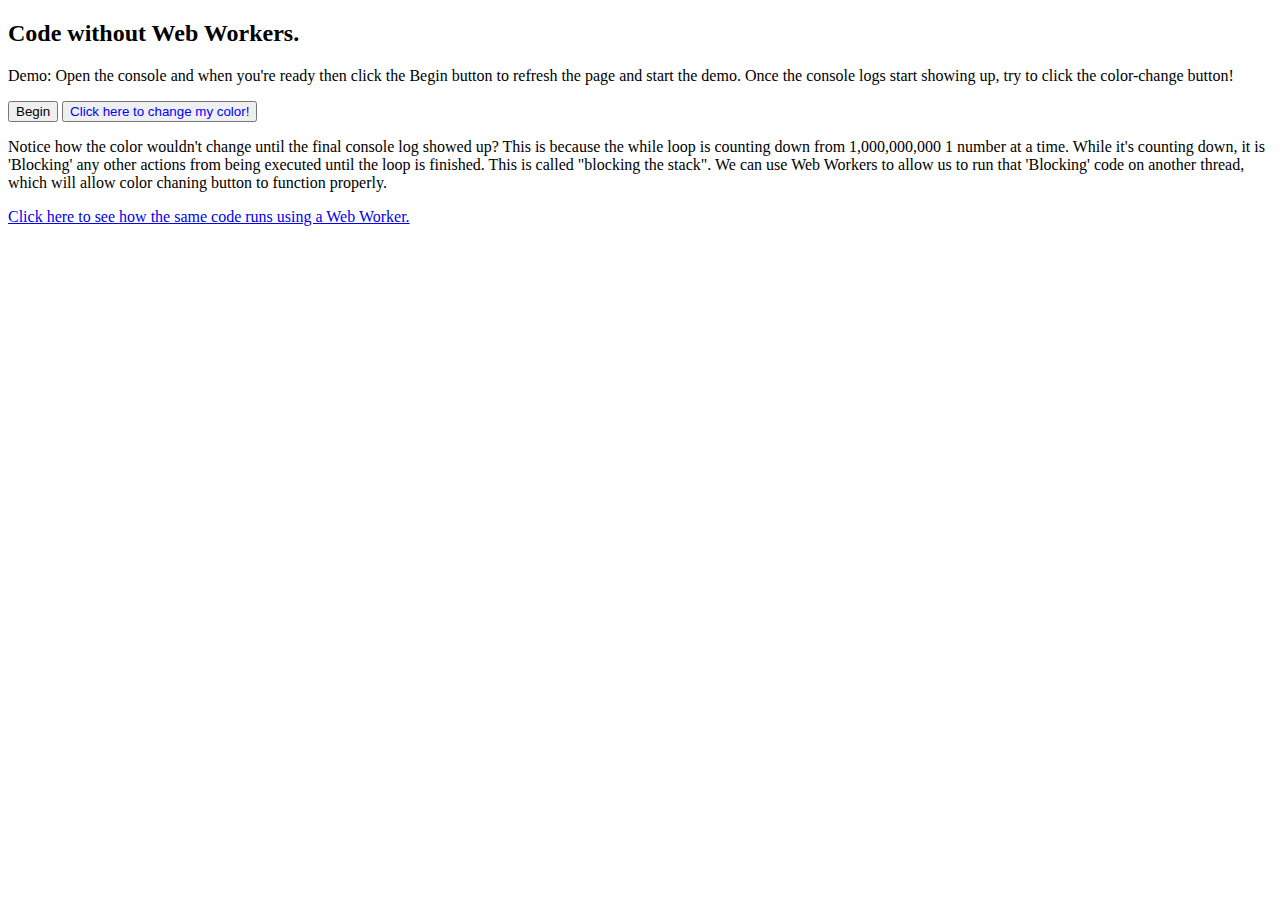
==== html/no-web-worker.html @ d0043a57 "started off with some simple testing and eventually turned it into a demo. Decided to put it on GH." ====
<!DOCTYPE html>
<html>
  <head>
    <meta charset="utf-8">
    <title>Web Workers</title>
  
  </head>
  <body>
    <main>
      <h2>Code without Web Workers.</h2>
      
      <p>Demo: Open the console and when you're ready then click the Begin button to refresh the page and start the demo. Once the console logs start showing up, try to click the color-change button!</p>
      
      <button id="begin">Begin</button>
      <button id="color-button" style="color:blue">Click here to change my color!</button>

      <p>Notice how the color wouldn't change until the final console log showed up? This is because the while loop is counting down from 1,000,000,000 1 number at a time. While it's counting down, it is 'Blocking' any other actions from being executed until the loop is finished. This is called "blocking the stack". We can use Web Workers to allow us to run that 'Blocking' code on another thread, which will allow color chaning button to function properly.</p>
      
      <a href="./web-worker.html">Click here to see how the same code runs using a Web Worker.</a>
    </main>

    <script src="../scripts/buttons.js"></script>
    <script src="../scripts/worker.js"></script>
  </body>
</html>
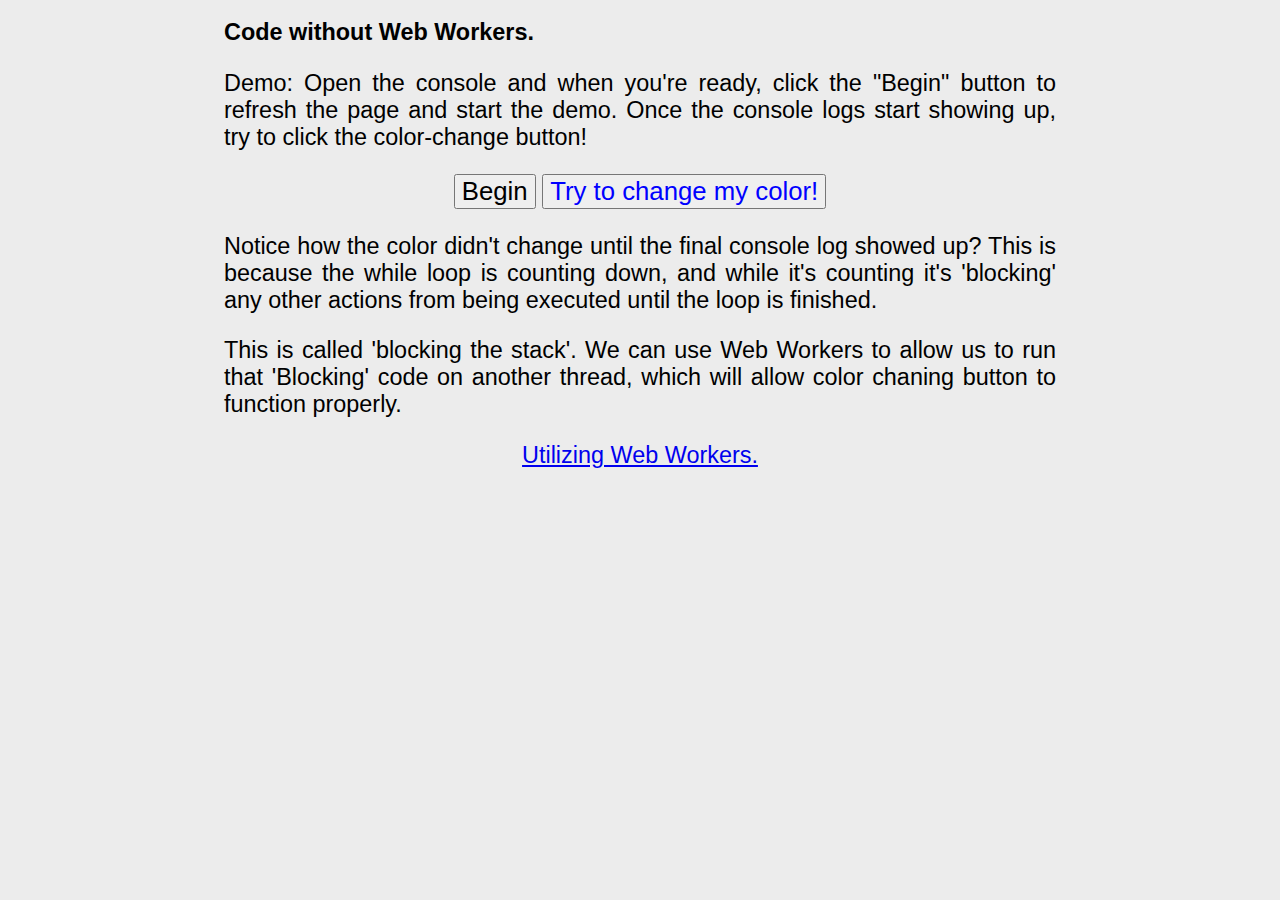
==== commit fc746faa: "more typo and grammer fixes" ====
--- a/html/no-web-worker.html
+++ b/html/no-web-worker.html
@@ -3,22 +3,25 @@
   <head>
     <meta charset="utf-8">
     <title>Web Workers</title>
-  
+    <link rel="stylesheet" href="../styles/index.css">
   </head>
   <body>
     <main>
       <h2>Code without Web Workers.</h2>
       
-      <p>Demo: Open the console and when you're ready then click the Begin button to refresh the page and start the demo. Once the console logs start showing up, try to click the color-change button!</p>
+      <p>Demo: Open the console and when you're ready, click the "Begin" button to refresh the page and start the demo. Once the console logs start showing up, try to click the color-change button!</p>
+      <div>
+        <button id="begin">Begin</button>
+        <button id="color-button" style="color:blue">Try to change my color!</button>
+      </div>
+
+      <p>Notice how the color didn't change until the final console log showed up? This is because the while loop is counting down, and while it's counting it's 'blocking' any other actions from being executed until the loop is finished. </p>
+        
+      <p>This is called 'blocking the stack'. We can use Web Workers to allow us to run that 'Blocking' code on another thread, which will allow color chaning button to function properly.</p>
       
-      <button id="begin">Begin</button>
-      <button id="color-button" style="color:blue">Click here to change my color!</button>
-
-      <p>Notice how the color wouldn't change until the final console log showed up? This is because the while loop is counting down from 1,000,000,000 1 number at a time. While it's counting down, it is 'Blocking' any other actions from being executed until the loop is finished. This is called "blocking the stack". We can use Web Workers to allow us to run that 'Blocking' code on another thread, which will allow color chaning button to function properly.</p>
-      
-      <a href="./web-worker.html">Click here to see how the same code runs using a Web Worker.</a>
     </main>
-
+    <div><a href="./web-worker.html">Utilizing Web Workers.</a></div>
+    
     <script src="../scripts/buttons.js"></script>
     <script src="../scripts/worker.js"></script>
   </body>
--- a/styles/index.css
+++ b/styles/index.css
@@ -0,0 +1,23 @@
+*{
+  font-family: Arial, Helvetica, sans-serif;
+  font-size: 110%;
+  text-align: justify;
+}
+
+body{
+  width: 65%;
+  margin: auto;
+  background-color: rgb(236, 236, 236);
+}
+pre{
+  font-family: monospace;
+  background-color: rgb(47, 45, 45);
+  color: white;
+  padding-top: 1em;
+}
+div{
+  text-align: center;
+}
+div > p {
+  text-align: center
+}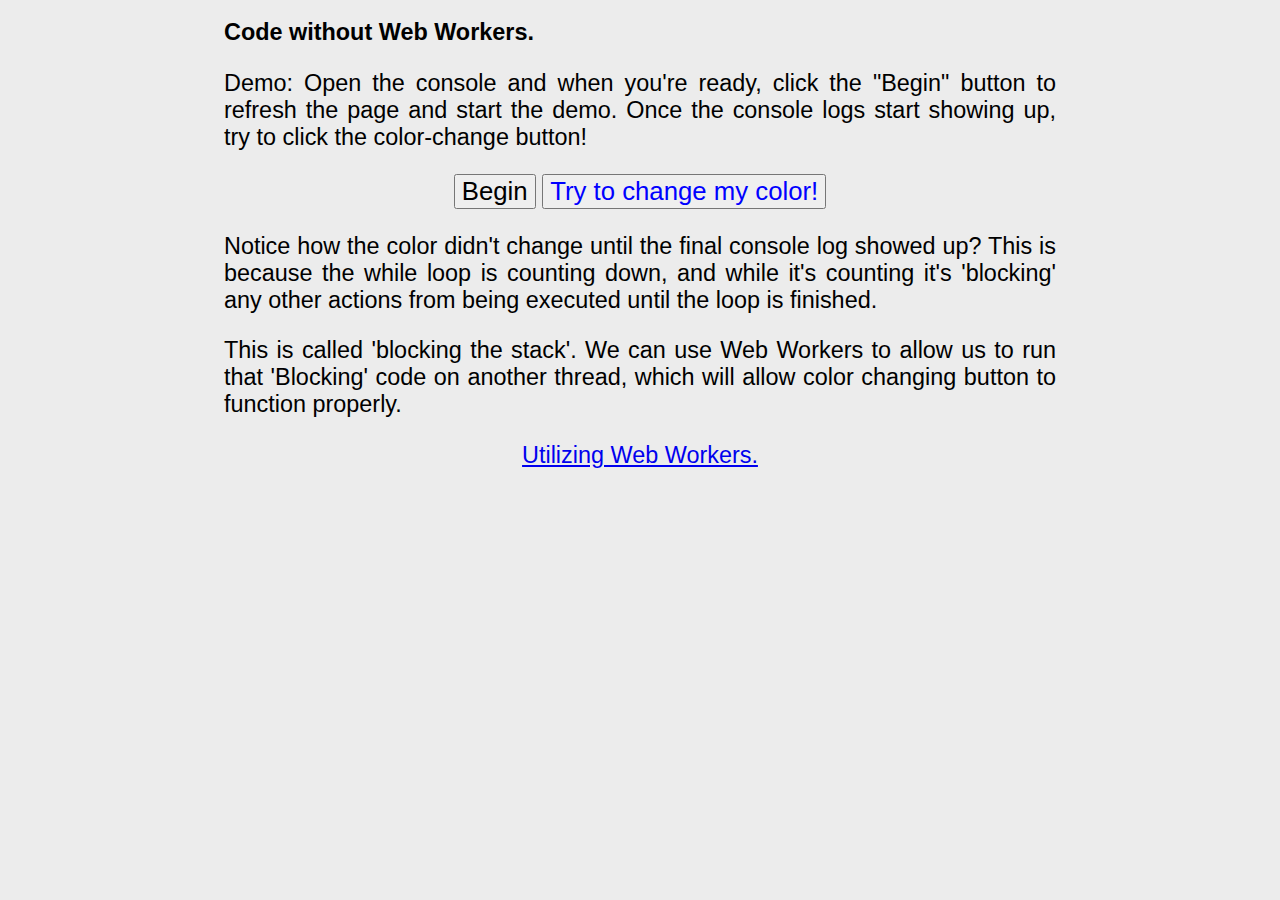
==== commit aae08909: "Update no-web-worker.html" ====
--- a/html/no-web-worker.html
+++ b/html/no-web-worker.html
@@ -4,12 +4,14 @@
     <meta charset="utf-8">
     <title>Web Workers</title>
     <link rel="stylesheet" href="../styles/index.css">
+    <link rel="shortcut icon" href="../assets/favicon.ico" type="image/x-icon">
   </head>
   <body>
     <main>
       <h2>Code without Web Workers.</h2>
       
       <p>Demo: Open the console and when you're ready, click the "Begin" button to refresh the page and start the demo. Once the console logs start showing up, try to click the color-change button!</p>
+
       <div>
         <button id="begin">Begin</button>
         <button id="color-button" style="color:blue">Try to change my color!</button>
@@ -17,12 +19,12 @@
 
       <p>Notice how the color didn't change until the final console log showed up? This is because the while loop is counting down, and while it's counting it's 'blocking' any other actions from being executed until the loop is finished. </p>
         
-      <p>This is called 'blocking the stack'. We can use Web Workers to allow us to run that 'Blocking' code on another thread, which will allow color chaning button to function properly.</p>
+      <p>This is called 'blocking the stack'. We can use Web Workers to allow us to run that 'Blocking' code on another thread, which will allow color changing button to function properly.</p>
       
     </main>
     <div><a href="./web-worker.html">Utilizing Web Workers.</a></div>
     
     <script src="../scripts/buttons.js"></script>
-    <script src="../scripts/worker.js"></script>
+    <script src="../scripts/counter.js"></script>
   </body>
 </html>
